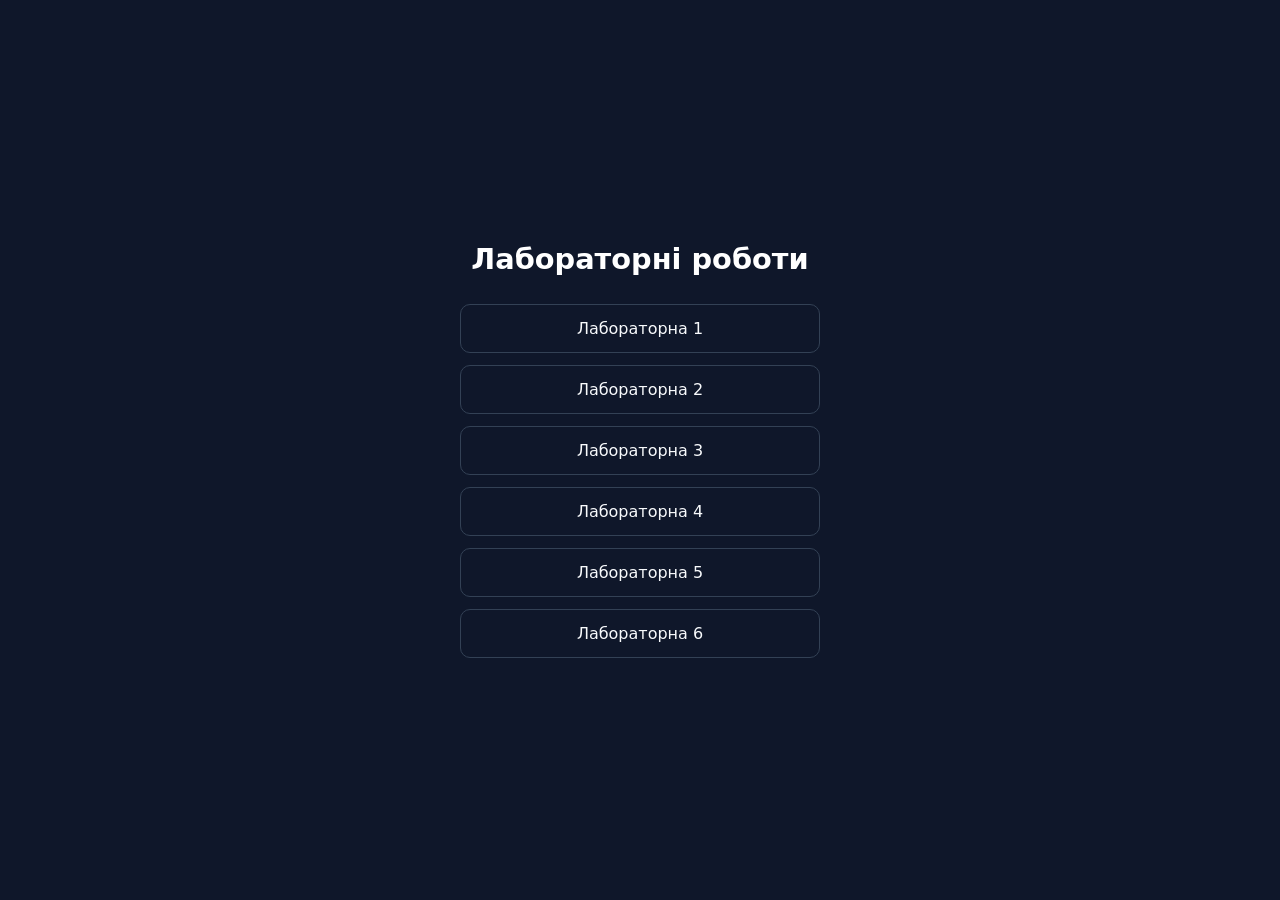
==== index.html @ 64992b1f "Main page for link to LRs" ====
<!DOCTYPE html>
<html lang="uk">
<head>
  <meta charset="UTF-8">
  <meta name="viewport" content="width=device-width, initial-scale=1.0">
  <title>Лабораторні роботи з JavaScript</title>
  <link rel="stylesheet" href="styles/style.css">
</head>
<body>

  <main class="container">
    <h1>Лабораторні роботи</h1>

    <div class="links-list">
      <a href="./lab1/" class="btn">Лабораторна 1</a>
      <a href="./lab2/" class="btn">Лабораторна 2</a>
      <a href="./lab3/" class="btn">Лабораторна 3</a>
      <a href="./lab4/" class="btn">Лабораторна 4</a>
      <a href="./lab5/" class="btn">Лабораторна 5</a>
      <a href="./lab6/" class="btn">Лабораторна 6</a>
    </div>
  </main>

</body>
</html>
---- styles/style.css ----
:root {
  --bg: #0f172a;
  --text: #f8fafc;
  --border: #334155;
  --accent: #38bdf8;
}

* {
  box-sizing: border-box;
  margin: 0;
  padding: 0;
}

body {
  font-family: system-ui, -apple-system, sans-serif;
  background-color: var(--bg);
  color: var(--text);
  min-height: 100vh;
  display: flex;
  align-items: center;
  justify-content: center;
  padding: 20px;
}

.container {
  width: 100%;
  max-width: 360px;
  text-align: center;
}

h1 {
  font-size: 1.8rem;
  margin-bottom: 28px;
  color: #ffffff;
}

.links-list {
  display: flex;
  flex-direction: column;
  gap: 12px;
}

/* Кнопка-посилання в рамці */
.btn {
  display: block;
  padding: 14px 20px;
  border: 1px solid var(--border);
  border-radius: 10px;
  background: transparent;
  color: var(--text);
  text-decoration: none;
  font-size: 1rem;
  font-weight: 500;
  transition: all 0.2s ease;
}

.btn:hover {
  border-color: var(--accent);
  color: var(--accent);
  background: rgba(56, 189, 248, 0.05);
  transform: translateY(-2px);
}

.btn:active {
  transform: translateY(0);
}
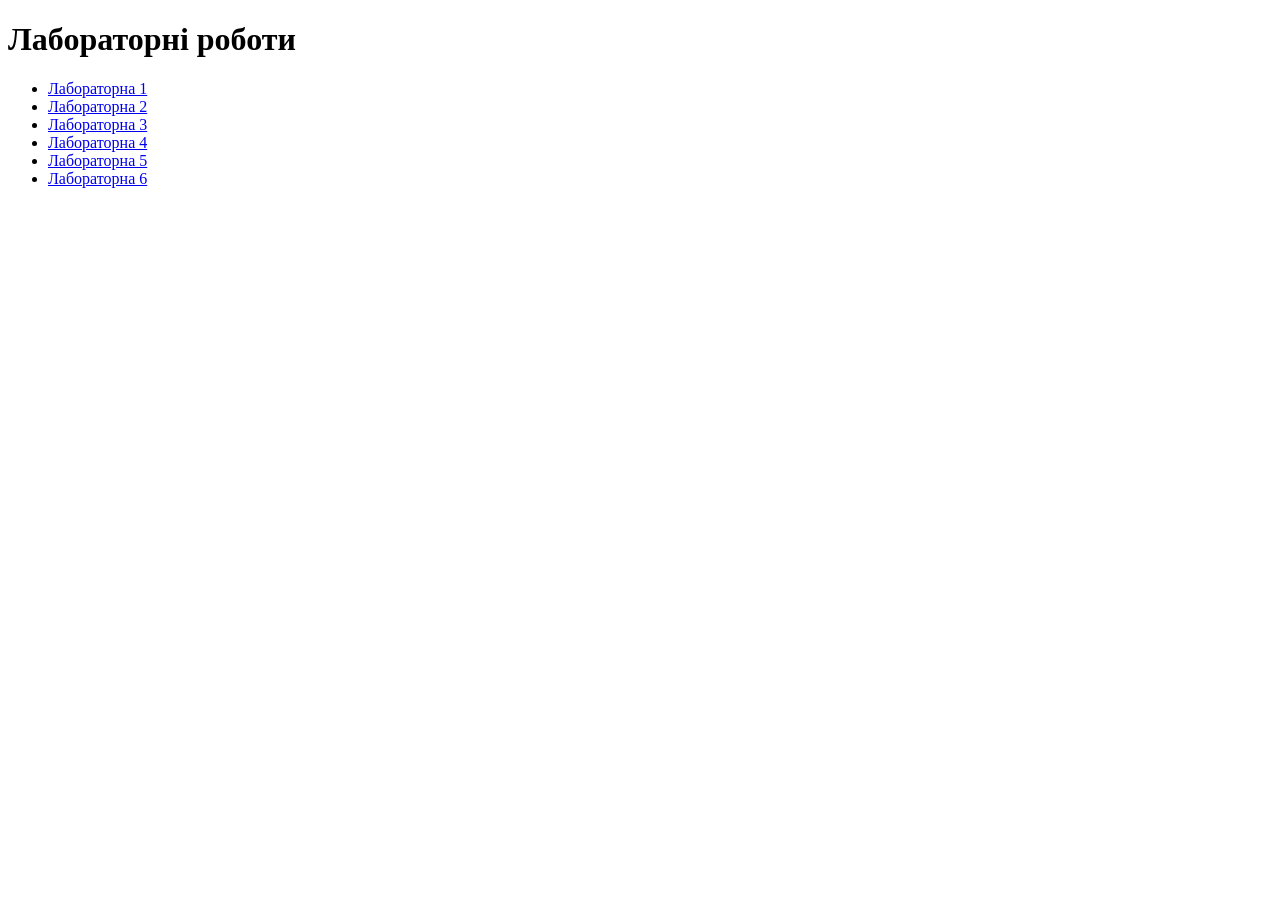
==== commit 5c4a97f8: "add lb1" ====
--- a/index.html
+++ b/index.html
@@ -2,24 +2,20 @@
 <html lang="uk">
 <head>
   <meta charset="UTF-8">
-  <meta name="viewport" content="width=device-width, initial-scale=1.0">
   <title>Лабораторні роботи з JavaScript</title>
-  <link rel="stylesheet" href="styles/style.css">
 </head>
 <body>
 
-  <main class="container">
-    <h1>Лабораторні роботи</h1>
-
-    <div class="links-list">
-      <a href="./lab1/" class="btn">Лабораторна 1</a>
-      <a href="./lab2/" class="btn">Лабораторна 2</a>
-      <a href="./lab3/" class="btn">Лабораторна 3</a>
-      <a href="./lab4/" class="btn">Лабораторна 4</a>
-      <a href="./lab5/" class="btn">Лабораторна 5</a>
-      <a href="./lab6/" class="btn">Лабораторна 6</a>
-    </div>
-  </main>
+  <h1>Лабораторні роботи</h1>
+  
+  <ul>
+    <li><a href="lbs/lb1/index.html">Лабораторна 1</a></li>
+    <li><a href="lbs/">Лабораторна 2</a></li>
+    <li><a href="lbs/">Лабораторна 3</a></li>
+    <li><a href="lbs/">Лабораторна 4</a></li>
+    <li><a href="lbs/">Лабораторна 5</a></li>
+    <li><a href="lbs/">Лабораторна 6</a></li>
+  </ul>
 
 </body>
 </html>
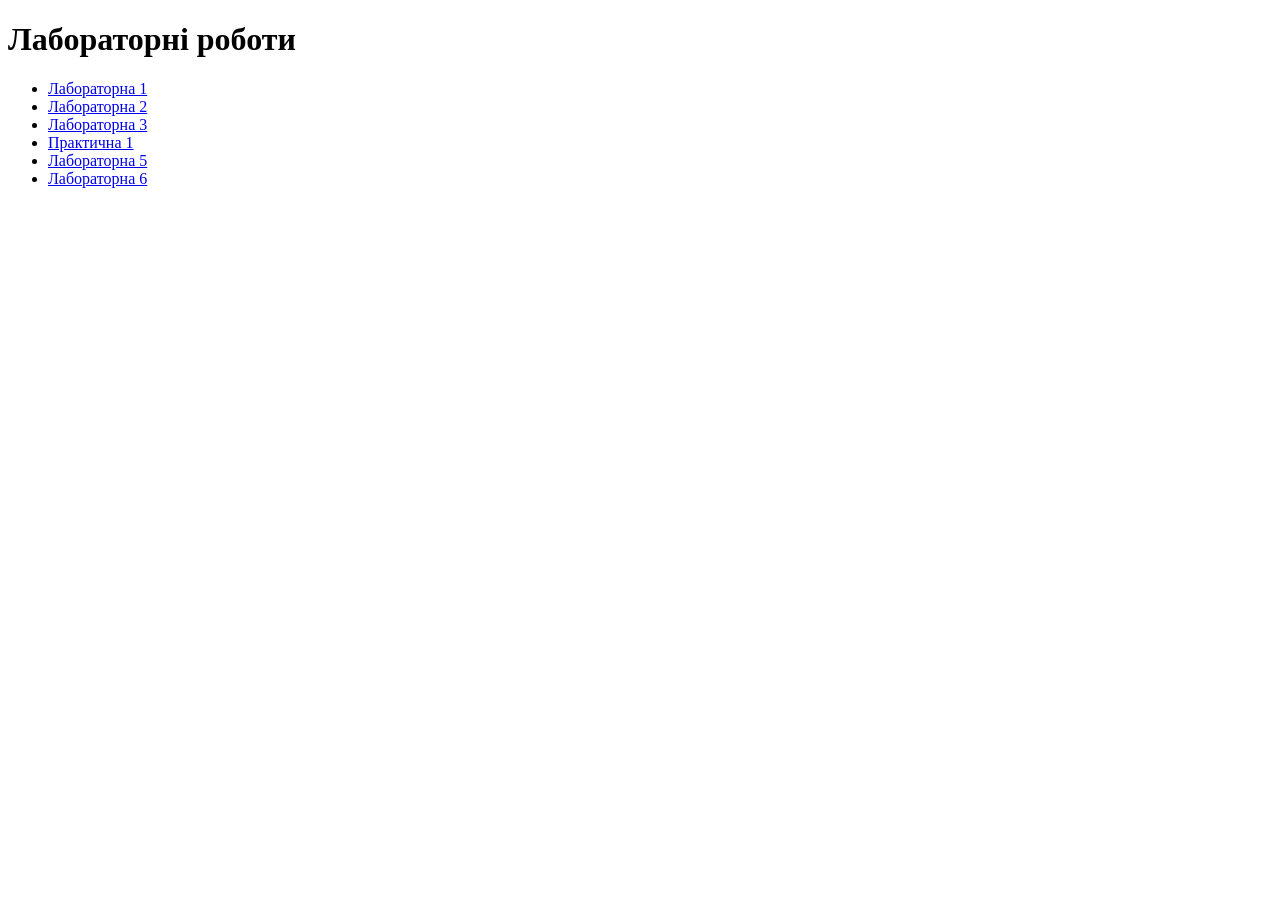
==== commit bec809d1: "add pr1" ====
--- a/index.html
+++ b/index.html
@@ -10,9 +10,9 @@
   
   <ul>
     <li><a href="lbs/lb1/index.html">Лабораторна 1</a></li>
-    <li><a href="lbs/">Лабораторна 2</a></li>
-    <li><a href="lbs/">Лабораторна 3</a></li>
-    <li><a href="lbs/">Лабораторна 4</a></li>
+    <li><a href="lbs/lb2/index.html">Лабораторна 2</a></li>
+    <li><a href="lbs/lb3/index.html">Лабораторна 3</a></li>
+    <li><a href="lbs/pr1/index.html">Практична 1</a></li>
     <li><a href="lbs/">Лабораторна 5</a></li>
     <li><a href="lbs/">Лабораторна 6</a></li>
   </ul>
